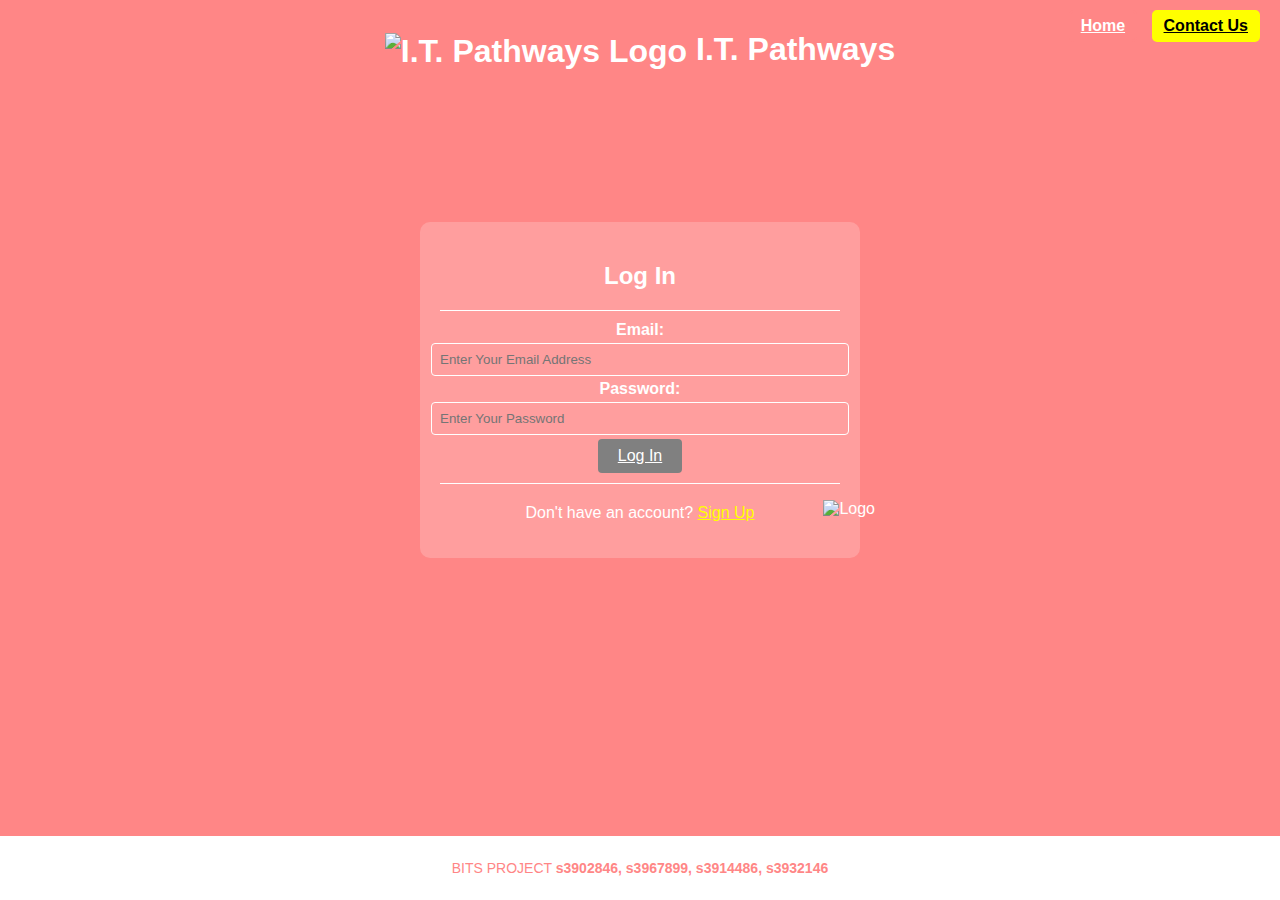
==== loginpage.html @ b99599fe "reupload of website" ====
<!DOCTYPE html>
<html lang="en">
<head>
<meta charset="UTF-8">
<meta name="viewport" content="width=device-width, initial-scale=1.0">
<title>Log In Page</title>
<link rel="stylesheet" href="login.css">
<link rel="icon" href="images/favicon.png" type="image/png">
</head>
<body>
  <div class="header">
    <div class="buttons">
      <a href="homepage.html" class="button home-button">Home</a>
      <a href="#" class="button contact-button">Contact Us</a>
    </div>
    <h1 class="heading">
      <img src="images/favicon.png" alt="I.T. Pathways Logo" class="logo">
      I.T. Pathways
    </h1>
  </div>
  
  <div class="login-container">
    <h2 class="login-title">Log In</h2>
    <hr class="underline">
    
    <label class="input-label" for="email">Email:</label>
    <input type="email" id="email" class="input-box" placeholder="Enter Your Email Address" required>
    
    <label class="input-label" for="password">Password:</label>
    <input type="password" id="password" class="input-box" placeholder="Enter Your Password" required>
    
    <a href="pathwayselection.html" class="login-button">Log In</a>
    
    <hr class="underline">
    
    <p class="dont-have-account">
      Don't have an account? <a href="signuppage.html" class="signup-link yellow-text">Sign Up</a>
    </p>
  </div>
  
  <img src="images/favicon.png" alt="Logo" class="logo-image">
  <footer class="footer">
    <p class="footer-text"> BITS PROJECT <span class="highlight">s3902846, s3967899, s3914486, s3932146</span></p>
  </footer>
</body>
</html>
---- login.css ----
/* LOG IN PAGE */

.logo {
  max-height: 40px; 
  vertical-align: middle;
}

body {
  margin: 0;
  padding: 0;
  font-family: Calibri, Arial, sans-serif;
  background-color: #ff8686;
  color: white;
}

.header {
  padding: 10px 0;
  text-align: center;
}

.buttons {
  position: absolute;
  top: 10px;
  right: 20px;
  transform: translateY(0);
}

.button {
  display: inline-block;
  margin-left: 10px;
  padding: 5px 10px;
  border-radius: 5px;
  font-weight: bold;
  transition: background-color 0.3s, color 0.3s;
}

.button.home-button {
  background-color: #ff8686;
  color: white;
  border: 2px solid #ff8686;
}

.button.contact-button {
  background-color: #ffff00;
  color: black;
  border: 2px solid #ffff00;
}

.button.contact-button:hover {
  background-color: black;
  color: white;
}

.login-container {
  display: flex;
  flex-direction: column;
  align-items: center;
  background-color: rgba(255, 255, 255, 0.2);
  padding: 20px;
  border-radius: 10px;
  width: 80%;
  max-width: 400px;
  text-align: center;
  margin: 0 auto;
  margin-top: 120px;
}

.login-title {
  font-size: 24px;
  margin-bottom: 10px;
}

.underline {
  width: 100%;
  border: none;
  border-bottom: 1px solid white;
  margin: 10px 0;
}

.yellow-text {
  color: yellow;
  text-decoration: underline;
}

.input-label {
  font-weight: bold;
}

.input-box {
  width: 100%;
  padding: 8px;
  margin: 4px 0;
  border: 1px solid white;
  border-radius: 4px;
  background-color: transparent;
  color: white;
}

.login-button {
  background-color: gray;
  color: white;
  border: none;
  padding: 8px 20px;
  border-radius: 4px;
  cursor: pointer;
  transition: background-color 0.3s, color 0.3s;
}

.login-button:hover {
  background-color: #404040;
}

.dont-have-account {
  margin-top: 10px;
  text-align: center;
}

.signup-link {
  color: yellow;
  text-decoration: underline;
}

.logo-image{
  position: absolute;
  bottom: 100px;
  right: 30px;
  width: 33.33vw;
  height: 33.33vh;
  object-fit: contain;
}

.footer {
  background-color: white;
  padding: 10px 0;
  text-align: center;
  position: absolute;
  bottom: 0;
  width: 100%;
}

.footer-text {
  font-size: 14px;
  color: #ff8686;
}

.highlight {
  font-weight: bold;
}
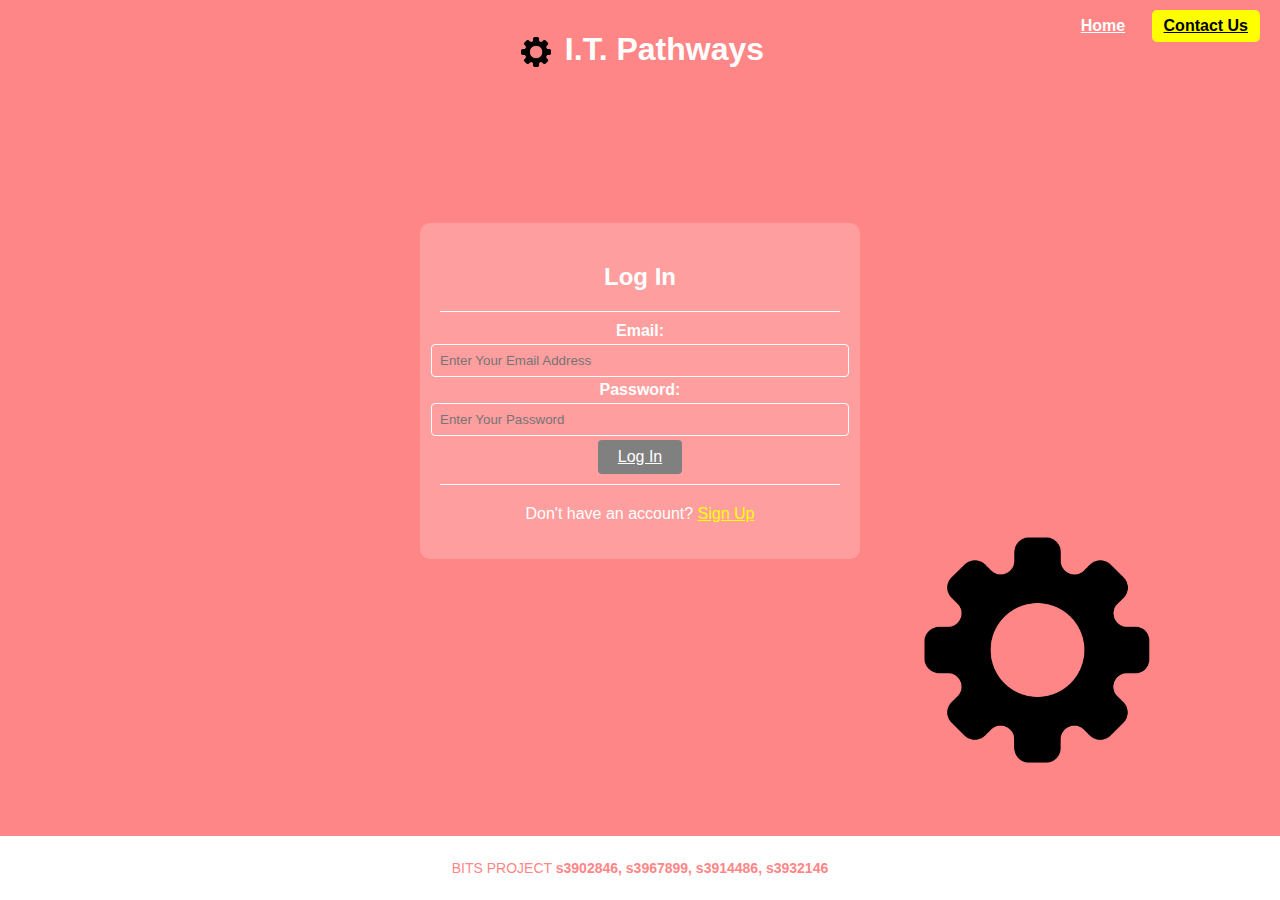
==== commit eabbf672: "Update loginpage.html" ====
--- a/loginpage.html
+++ b/loginpage.html
@@ -10,7 +10,7 @@
 <body>
   <div class="header">
     <div class="buttons">
-      <a href="homepage.html" class="button home-button">Home</a>
+      <a href="index.html" class="button home-button">Home</a>
       <a href="#" class="button contact-button">Contact Us</a>
     </div>
     <h1 class="heading">
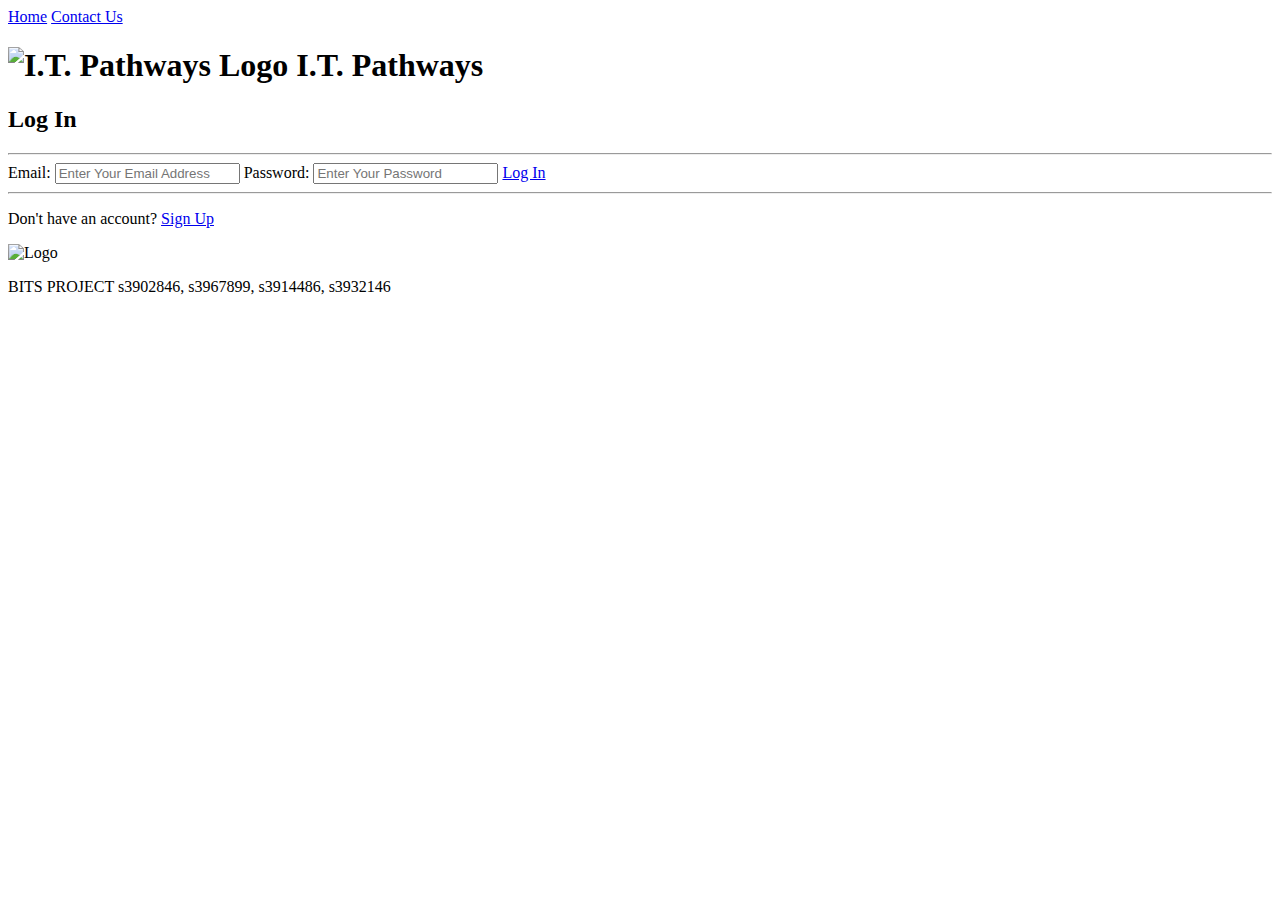
==== commit b475df23: "adding script validation" ====
--- a/loginpage.html
+++ b/loginpage.html
@@ -18,6 +18,122 @@
       I.T. Pathways
     </h1>
   </div>
+
+    <script>
+function Validator(options) {
+    function getParent(element, selector) {
+        while (element.parentElement) {
+            if (element.parentElement.matches(selector)) {
+                return element.parentElement;
+            }
+            element = element.parentElement;
+        }
+    }
+
+    var selectorRules = {};
+
+    function validate(inputElement, rule) {
+        var errorElement = getParent(inputElement, options.formGroupSelector).querySelector(options.errorSelector);
+        var errorMessage;
+        var rules = selectorRules[rule.selector];
+        
+        for (var i = 0; i < rules.length; ++i) {
+            errorMessage = rules[i](inputElement.value);
+            if(errorMessage) break;
+        }
+        
+        if (errorMessage) {
+            errorElement.innerText = errorMessage;
+            getParent(inputElement, options.formGroupSelector).classList.add('invalid');
+        } else {
+            errorElement.innerText = '';
+            getParent(inputElement, options.formGroupSelector).classList.remove('invalid');
+        }
+
+        return !errorMessage;
+    }
+
+    var formElement = document.querySelector(options.form);
+    if (formElement) {
+
+        formElement.onsubmit = function (e) {
+            e.preventDefault();
+
+            var isFormValid = true;
+
+            options.rules.forEach(function (rule) {
+                var inputElement = formElement.querySelector(rule.selector);
+                var isValid = validate(inputElement, rule);
+                if (!isValid) {
+                    isFormValid = false;
+                }
+            });
+
+            if (isFormValid) {
+ 
+                if (typeof options.onSubmit === 'function') {
+                    var enableInputs = formElement.querySelectorAll('[name]');
+                    var formValues = Array.from(enableInputs).reduce(function (values, input) {
+                        return (values[input.name] = input.value) && values;
+                    }, {});
+                    options.onSubmit(formValues);
+                }
+
+                else {
+                    formElement.submit();
+                }
+            }
+        }
+
+
+        options.rules.forEach(function (rule) {
+
+
+            if (Array.isArray(selectorRules[rule.selector])) {
+                selectorRules[rule.selector].push(rule.test);
+            } else {
+                selectorRules[rule.selector] = [rule.test];
+            }
+
+            var inputElements = formElement.querySelectorAll(rule.selector);
+
+            Array.from(inputElements).forEach(function (inputElement) {
+
+                inputElement.onblur = function () {
+                    validate(inputElement, rule);
+                }
+
+     
+                inputElement.oninput = function () {
+                    var errorElement = getParent(inputElement, options.formGroupSelector).querySelector(options.errorSelector);
+                    errorElement.innerText = '';
+                    getParent(inputElement, options.formGroupSelector).classList.remove('invalid');
+                } 
+            });
+        });
+    }
+
+}
+
+Validator.isEmail = function (selector, message) {
+    return {
+        selector: selector,
+        test: function (value) {
+            var regex = /^\w+([\.-]?\w+)*@\w+([\.-]?\w+)*(\.\w{2,3})+$/;
+            return regex.test(value) ? undefined :  message || 'Email incorrect';
+        }
+    };
+}
+
+Validator.minLength = function (selector, min, message) {
+    return {
+        selector: selector,
+        test: function (value) {
+            return value.length >= min ? undefined :  message || `Password should be ${min} characters`;
+        }
+    };
+}
+  </script>
   
   <div class="login-container">
     <h2 class="login-title">Log In</h2>
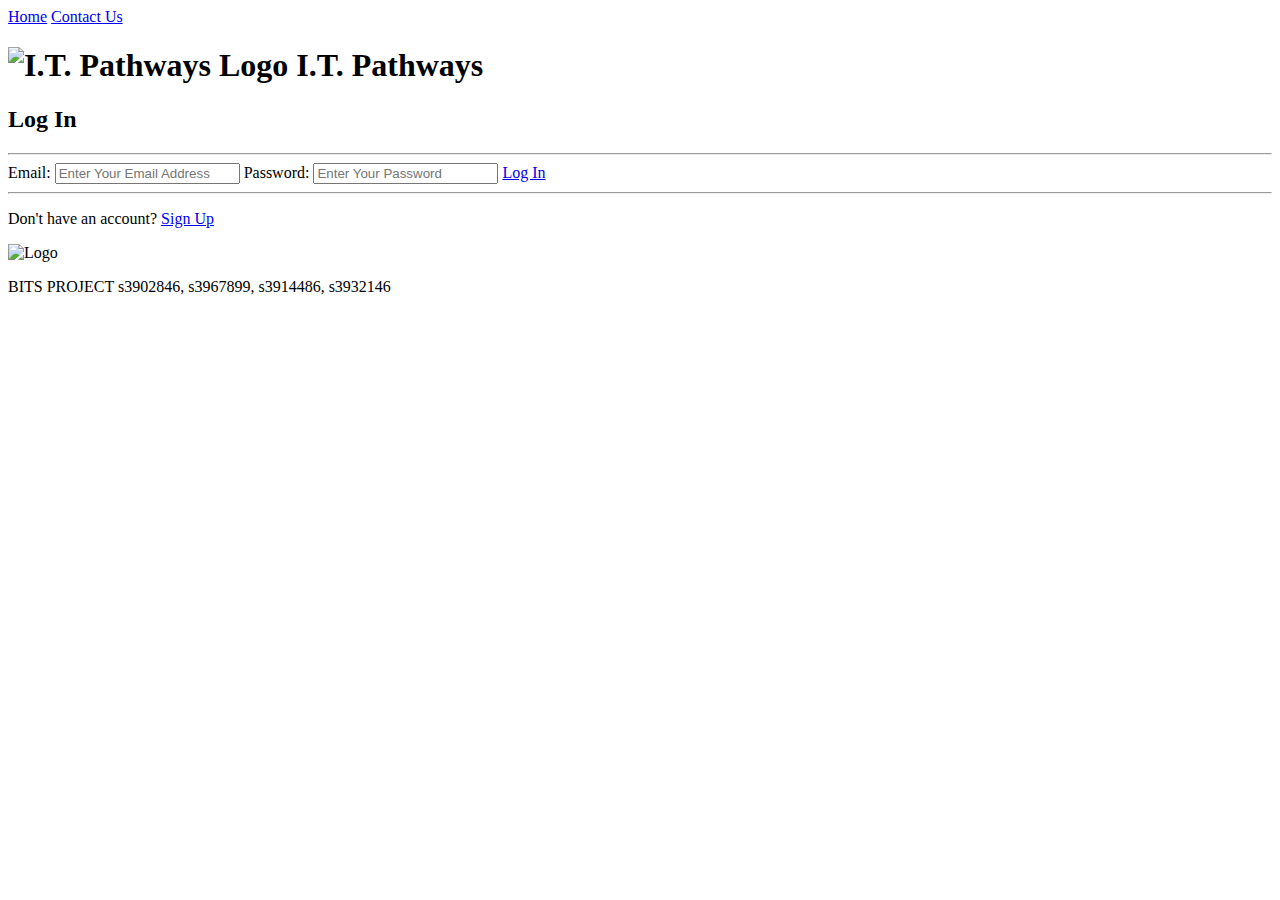
==== commit fb074415: "Update loginpage.html" ====
--- a/loginpage.html
+++ b/loginpage.html
@@ -19,120 +19,27 @@
     </h1>
   </div>
 
-    <script>
-function Validator(options) {
-    function getParent(element, selector) {
-        while (element.parentElement) {
-            if (element.parentElement.matches(selector)) {
-                return element.parentElement;
-            }
-            element = element.parentElement;
-        }
+     <script>
+const form = document.getElementById('login-container');
+const emailInput = document.getElementById('email');
+const emailError = document.getElementById('email-error');
+
+// Simulated list of existing emails and usernames (for demonstration)
+const existingEmails = ['user1@example.com', 'user2@example.com'];
+const existingUsernames = ['user1', 'user2'];
+
+form.addEventListener('submit', function (event) {
+    event.preventDefault(); // Prevent form submission for this example
+
+    const email = emailInput.value;
+    const password = document.getElementById('password').value;
+
+    if (!email || !password) {
+        document.getElementById('message').textContent = 'Please fill in all fields.';
+        return;
     }
+});
 
-    var selectorRules = {};
-
-    function validate(inputElement, rule) {
-        var errorElement = getParent(inputElement, options.formGroupSelector).querySelector(options.errorSelector);
-        var errorMessage;
-        var rules = selectorRules[rule.selector];
-        
-        for (var i = 0; i < rules.length; ++i) {
-            errorMessage = rules[i](inputElement.value);
-            if(errorMessage) break;
-        }
-        
-        if (errorMessage) {
-            errorElement.innerText = errorMessage;
-            getParent(inputElement, options.formGroupSelector).classList.add('invalid');
-        } else {
-            errorElement.innerText = '';
-            getParent(inputElement, options.formGroupSelector).classList.remove('invalid');
-        }
-
-        return !errorMessage;
-    }
-
-    var formElement = document.querySelector(options.form);
-    if (formElement) {
-
-        formElement.onsubmit = function (e) {
-            e.preventDefault();
-
-            var isFormValid = true;
-
-            options.rules.forEach(function (rule) {
-                var inputElement = formElement.querySelector(rule.selector);
-                var isValid = validate(inputElement, rule);
-                if (!isValid) {
-                    isFormValid = false;
-                }
-            });
-
-            if (isFormValid) {
- 
-                if (typeof options.onSubmit === 'function') {
-                    var enableInputs = formElement.querySelectorAll('[name]');
-                    var formValues = Array.from(enableInputs).reduce(function (values, input) {
-                        return (values[input.name] = input.value) && values;
-                    }, {});
-                    options.onSubmit(formValues);
-                }
-
-                else {
-                    formElement.submit();
-                }
-            }
-        }
-
-
-        options.rules.forEach(function (rule) {
-
-
-            if (Array.isArray(selectorRules[rule.selector])) {
-                selectorRules[rule.selector].push(rule.test);
-            } else {
-                selectorRules[rule.selector] = [rule.test];
-            }
-
-            var inputElements = formElement.querySelectorAll(rule.selector);
-
-            Array.from(inputElements).forEach(function (inputElement) {
-
-                inputElement.onblur = function () {
-                    validate(inputElement, rule);
-                }
-
-     
-                inputElement.oninput = function () {
-                    var errorElement = getParent(inputElement, options.formGroupSelector).querySelector(options.errorSelector);
-                    errorElement.innerText = '';
-                    getParent(inputElement, options.formGroupSelector).classList.remove('invalid');
-                } 
-            });
-        });
-    }
-
-}
-
-Validator.isEmail = function (selector, message) {
-    return {
-        selector: selector,
-        test: function (value) {
-            var regex = /^\w+([\.-]?\w+)*@\w+([\.-]?\w+)*(\.\w{2,3})+$/;
-            return regex.test(value) ? undefined :  message || 'Email incorrect';
-        }
-    };
-}
-
-Validator.minLength = function (selector, min, message) {
-    return {
-        selector: selector,
-        test: function (value) {
-            return value.length >= min ? undefined :  message || `Password should be ${min} characters`;
-        }
-    };
-}
   </script>
   
   <div class="login-container">
